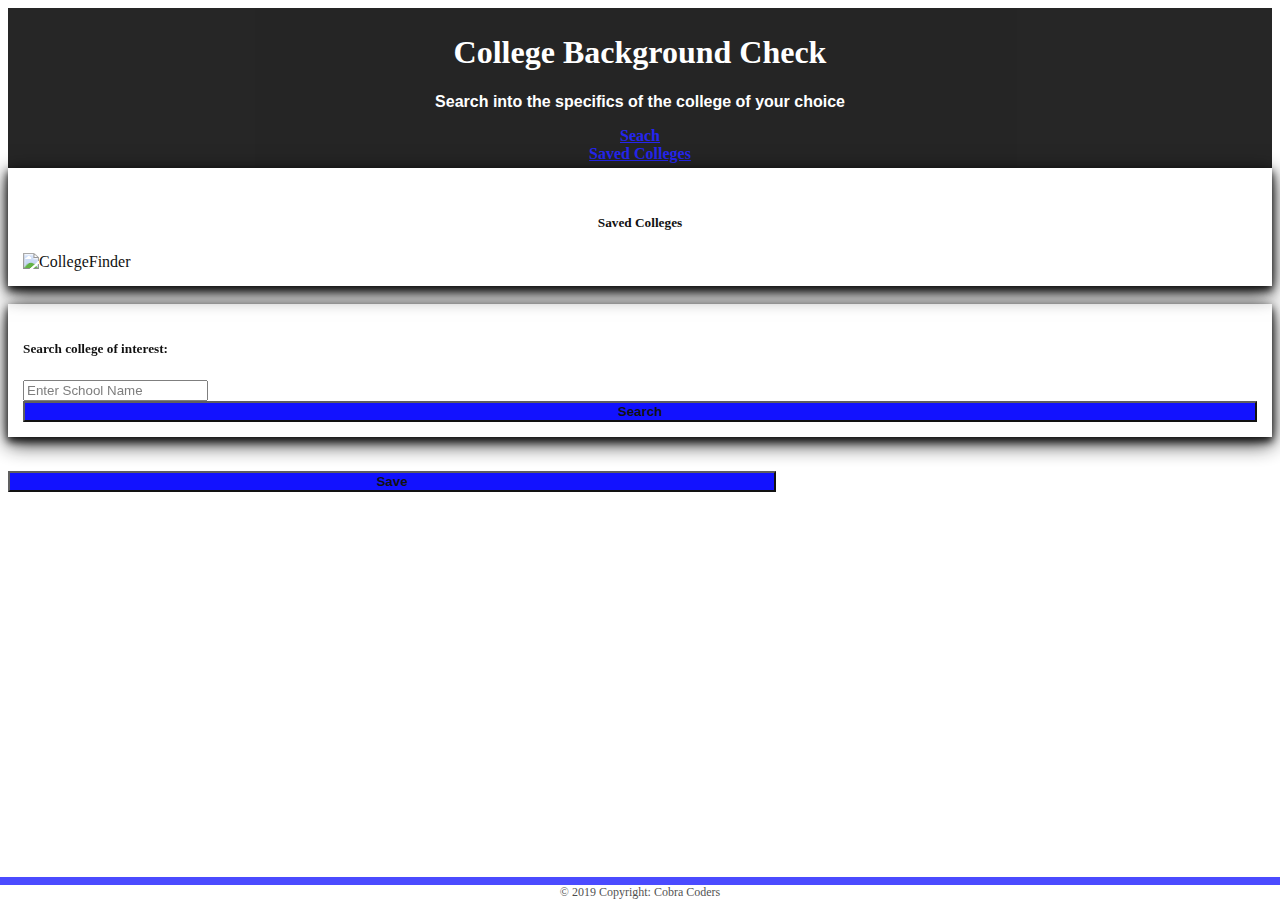
==== index.html @ 69a96e77 "working website" ====
<!DOCTYPE html>
<html>

<head>
    <meta charset="utf-8" />
    <meta http-equiv="X-UA-Compatible" content="IE=edge">
    <title>College Finder</title>
    <meta name="viewport" content="width=device-width, initial-scale=1">
    <link rel="stylesheet" href="https://stackpath.bootstrapcdn.com/bootstrap/4.2.1/css/bootstrap.min.css" integrity="sha384-GJzZqFGwb1QTTN6wy59ffF1BuGJpLSa9DkKMp0DgiMDm4iYMj70gZWKYbI706tWS" crossorigin="anonymous">
    <link rel="stylesheet" type="text/css" media="screen" href="assets/css/style.css"/>
    <script src="https://cdnjs.cloudflare.com/ajax/libs/jquery/3.3.1/jquery.min.js"></script>
    
    <!-- Firebase Reference -->
    <script src="https://www.gstatic.com/firebasejs/5.8.2/firebase.js"></script>

    <!-- Moment.js Reference -->
    <script src="https://cdnjs.cloudflare.com/ajax/libs/moment.js/2.22.2/moment.min.js"></script>

</head>

<body>
    <div class="jumbotron jumbotron-fluid">
            <h1 class="display-4">College Background Check</h1>
            <p class="lead">Search into the specifics of the college of your choice</p>
            <li><a href="index.html">Seach</a></li>
            <li><a href="favorites.html">Saved Colleges</a></li>

        </div>
    </div>
    <div class="container">
        <div class="row">
            <div class="col-lg-3">
                <div class="card" id="style">
                    <h5 class="card-title">Saved Colleges</h5>
                    <img class="card-img-top" src="assets/css/apps-attractive-beautiful-1462631.jpg" alt="CollegeFinder">
                    <div class="card-body">
                        
                    </div>
                </div>
            </div>
             <br>
            <div class="col-lg-9">
                <div class="card" id="style">
                    <form>
                        <div class="form-group">
                            <h5>Search college of interest:</h5>
                            <input type="text" class="form-control" id="college-name-input" aria-describedby="emailHelp"
                                placeholder="Enter School Name">
                        </div>
                        <button type="submit" id="submit-search" class="btn btn-primary">Search</button>
                    </form>
                </div>
                <br>
                <div class="card" id="" style="width: 48rem;">
                    <p id="collegeName"></p>
                    <p id="location"></p>
                    <p id="tuitionInstate"></p>  
                    <p id="tuitionOutstate"></p>
                    <p id="acceptanceRate"></p>
                    <p id="population"></p>
                    <p id="housing"></p>
                    <p id="jobs"></p>
                    <button class="btn btn-primary float-right" id="add-college-btn">Save</button>
                </div>
            </div>
        </div>
    </div>
    
<footer class="page-footer font-small blue">
    <div class="footer-copyright text-center py-3">© 2019 Copyright: Cobra Coders
    </div>
  </footer>
    <script src="assets/javascript/app.js"></script>

</body>

</html>
---- assets/css/style.css ----
body {
    background-image: url("..//css/pexels-photo-267885.jpeg");
    background-attachment: fixed;
    background-size: 100%;
    background-position: center;
}
/* Sumbit buttons */
.btn-primary {
font-weight: bold;
background-color: blue;
width: 100%;
}

p {
    font-family: Arial, Helvetica, sans-serif;
}
h2 {
    text-align: center;
    font-family: 'Staatliches', cursive;
}
h1 {
    font-family: 'Staatliches', cursive;
}
 
/*jumbotron*/
.jumbotron  {
    text-align: center;
    opacity: .85;
    padding-top: 5px;
    padding-bottom: 5px;
    background-color: black;
    color: white;
    font-weight: bold;
}
.card-title {
    padding-top: 10px;
    text-align: center;
}
#style {
    padding: 15px;
}
.card-body {
    float: left;
    padding: 15px, 15px, 15px, 15px;
}
/* Nav bar size */
.navbar {
height: 20px;
padding-bottom: 10px;
}
.card {
    opacity: .93;
    height: auto;
}
/* added borders to the cards */
#style {
    box-shadow: 0 4px 8px 0 black, 0 6px 20px 0 black;
}
footer {
	text-align: center;
	background-color: white;
	color: black;
	border-top: 8px solid blue;
    font-size: 12px;
    position: absolute; 
    bottom: 0;
    left: 0;
    width: 100%;
    opacity: .70;
}
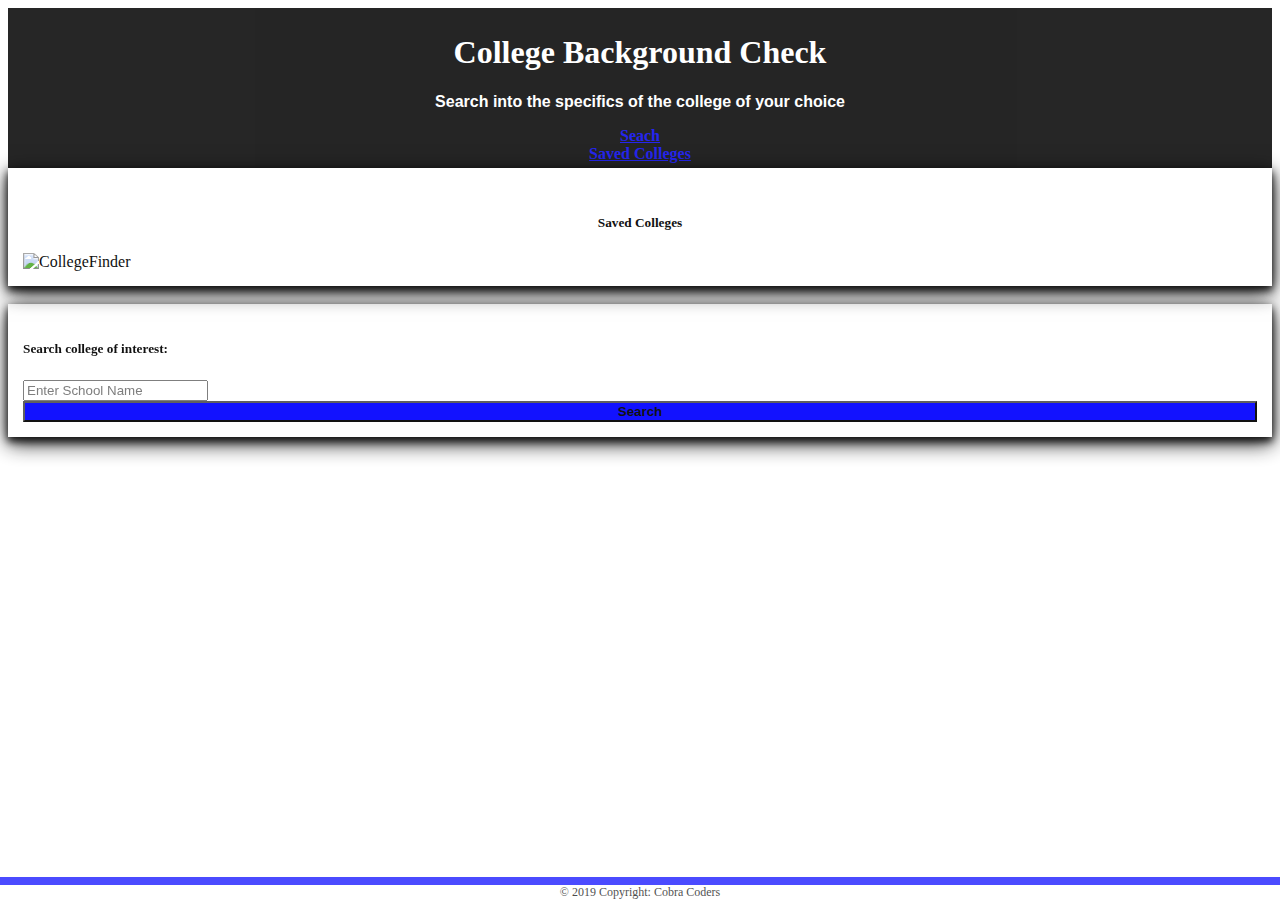
==== commit 73b86ee1: "Merge pull request #21 from scottlehman/scott" ====
--- a/index.html
+++ b/index.html
@@ -51,8 +51,9 @@
                     </form>
                 </div>
                 <br>
-                <div class="card" id="" style="width: 48rem;">
+                <div class="card" id="cardResult" style="width: 48rem;">
                     <p id="collegeName"></p>
+                    <p id="collegeUrl"></p>
                     <p id="location"></p>
                     <p id="tuitionInstate"></p>  
                     <p id="tuitionOutstate"></p>
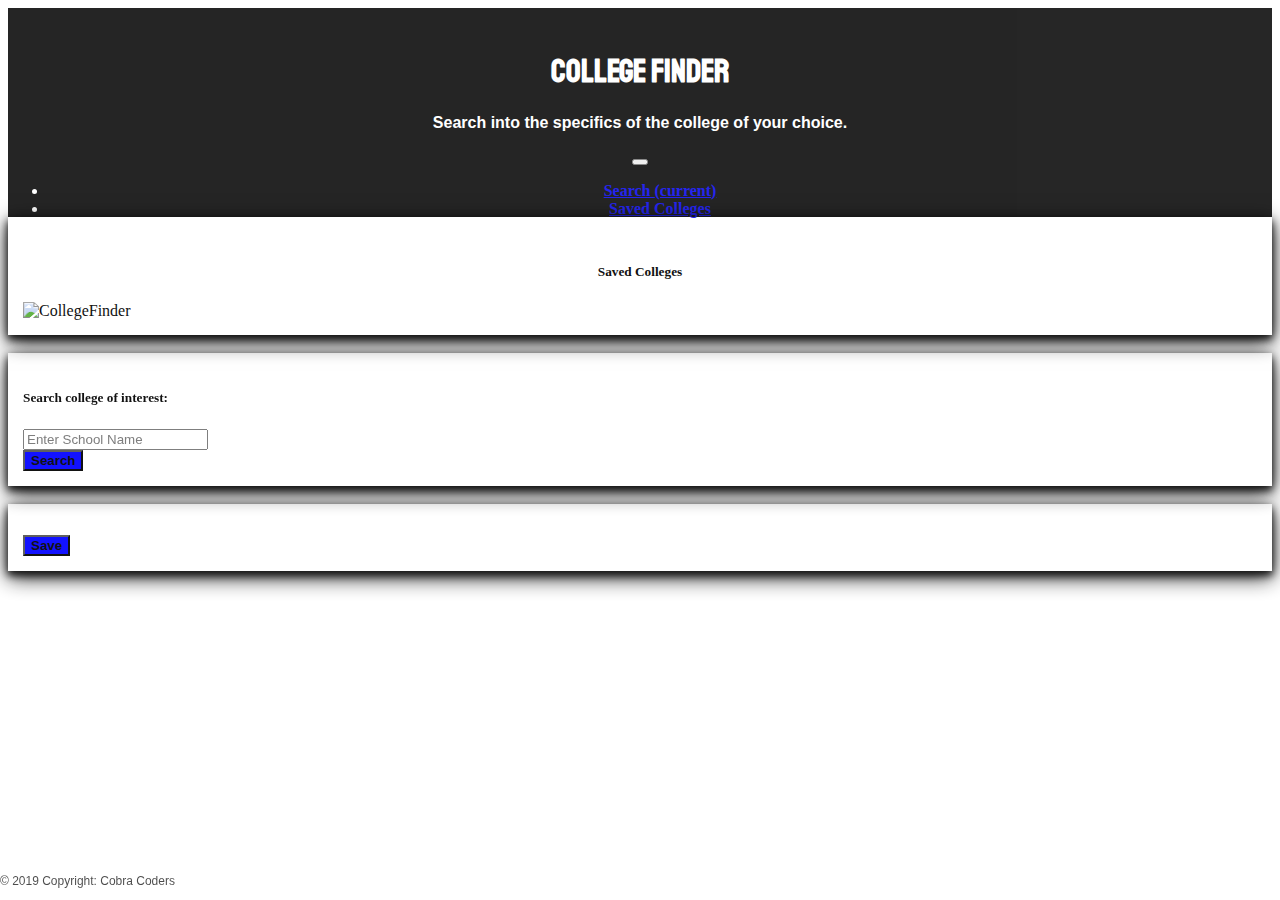
==== commit 75af2f34: "update  style" ====
--- a/index.html
+++ b/index.html
@@ -6,10 +6,12 @@
     <meta http-equiv="X-UA-Compatible" content="IE=edge">
     <title>College Finder</title>
     <meta name="viewport" content="width=device-width, initial-scale=1">
-    <link rel="stylesheet" href="https://stackpath.bootstrapcdn.com/bootstrap/4.2.1/css/bootstrap.min.css" integrity="sha384-GJzZqFGwb1QTTN6wy59ffF1BuGJpLSa9DkKMp0DgiMDm4iYMj70gZWKYbI706tWS" crossorigin="anonymous">
-    <link rel="stylesheet" type="text/css" media="screen" href="assets/css/style.css"/>
+    <link rel="stylesheet" href="https://stackpath.bootstrapcdn.com/bootstrap/4.2.1/css/bootstrap.min.css" integrity="sha384-GJzZqFGwb1QTTN6wy59ffF1BuGJpLSa9DkKMp0DgiMDm4iYMj70gZWKYbI706tWS"
+        crossorigin="anonymous">
+    <link rel="stylesheet" type="text/css" media="screen" href="assets/css/style.css" />
     <script src="https://cdnjs.cloudflare.com/ajax/libs/jquery/3.3.1/jquery.min.js"></script>
-    
+    <link href="https://fonts.googleapis.com/css?family=Montserrat|Staatliches" rel="stylesheet">
+
     <!-- Firebase Reference -->
     <script src="https://www.gstatic.com/firebasejs/5.8.2/firebase.js"></script>
 
@@ -20,12 +22,26 @@
 
 <body>
     <div class="jumbotron jumbotron-fluid">
-            <h1 class="display-4">College Background Check</h1>
-            <p class="lead">Search into the specifics of the college of your choice</p>
-            <li><a href="index.html">Seach</a></li>
-            <li><a href="favorites.html">Saved Colleges</a></li>
+        <br>
+        <h1 class="display-4">College Finder</h1>
+        <p class="lead">Search into the specifics of the college of your choice.</p>
+        <nav class="navbar navbar-expand-lg navbar-dark bg-black">
+            <button class="navbar-toggler" type="button" data-toggle="collapse" data-target="navbarText" aria-controls="navbarText"
+                aria-expanded="false" aria-label="Toggle navigation">
+                <span class="navbar-toggler-icon"></span>
+            </button>
+            <div class="collapse navbar-collapse" id="navbarText">
+                <ul class="navbar-nav mr-auto">
+                    <li class="nav-item active">
+                        <a class="nav-link" href="index.html">Search <span class="sr-only">(current)</span></a>
+                    </li>
+                    <li class="nav-item">
+                        <a class="nav-link" href="favorites.html">Saved Colleges</a>
+                    </li>
+                </ul>
+            </div>
+        </nav>
 
-        </div>
     </div>
     <div class="container">
         <div class="row">
@@ -34,11 +50,11 @@
                     <h5 class="card-title">Saved Colleges</h5>
                     <img class="card-img-top" src="assets/css/apps-attractive-beautiful-1462631.jpg" alt="CollegeFinder">
                     <div class="card-body">
-                        
+
                     </div>
                 </div>
             </div>
-             <br>
+            <br>
             <div class="col-lg-9">
                 <div class="card" id="style">
                     <form>
@@ -51,28 +67,35 @@
                     </form>
                 </div>
                 <br>
-                <div class="card" id="cardResult" style="width: 48rem;">
+                <div class="card" id="style">
                     <p id="collegeName"></p>
-                    <p id="collegeUrl"></p>
                     <p id="location"></p>
-                    <p id="tuitionInstate"></p>  
+                    <p id="tuitionInstate"></p>
                     <p id="tuitionOutstate"></p>
                     <p id="acceptanceRate"></p>
                     <p id="population"></p>
                     <p id="housing"></p>
                     <p id="jobs"></p>
-                    <button class="btn btn-primary float-right" id="add-college-btn">Save</button>
+                    <form action="">
+                        <button type="submit" id="submit-search" class="btn btn-primary">Save</button>
+                    </form>
                 </div>
             </div>
         </div>
     </div>
-    
-<footer class="page-footer font-small blue">
-    <div class="footer-copyright text-center py-3">© 2019 Copyright: Cobra Coders
-    </div>
-  </footer>
+
+    <br>
+    <br>
+    <br>
+    <br>
+    <br>
     <script src="assets/javascript/app.js"></script>
 
 </body>
+<footer class="footer font-small blue">
+    <div class="container">
+        <p class="footer-copyright text-center py-3">© 2019 Copyright: Cobra Coders</p>
+    </div>
+</footer>
 
-</html>
+</html>--- a/assets/css/style.css
+++ b/assets/css/style.css
@@ -8,7 +8,6 @@
 .btn-primary {
 font-weight: bold;
 background-color: blue;
-width: 100%;
 }
 
 p {
@@ -36,17 +35,16 @@
     padding-top: 10px;
     text-align: center;
 }
-#style {
-    padding: 15px;
-}
+
 .card-body {
     float: left;
     padding: 15px, 15px, 15px, 15px;
 }
 /* Nav bar size */
-.navbar {
+#navbarText {
 height: 20px;
 padding-bottom: 10px;
+color: white;
 }
 .card {
     opacity: .93;
@@ -55,16 +53,17 @@
 /* added borders to the cards */
 #style {
     box-shadow: 0 4px 8px 0 black, 0 6px 20px 0 black;
+    padding: 15px;
 }
 footer {
-	text-align: center;
-	background-color: white;
-	color: black;
-	border-top: 8px solid blue;
+    text-align: center;
+    background-color: white;
+    color: black;
+    border-top: 8px solid blue;
     font-size: 12px;
-    position: absolute; 
+    position: fixed; 
     bottom: 0;
     left: 0;
     width: 100%;
     opacity: .70;
-}
+}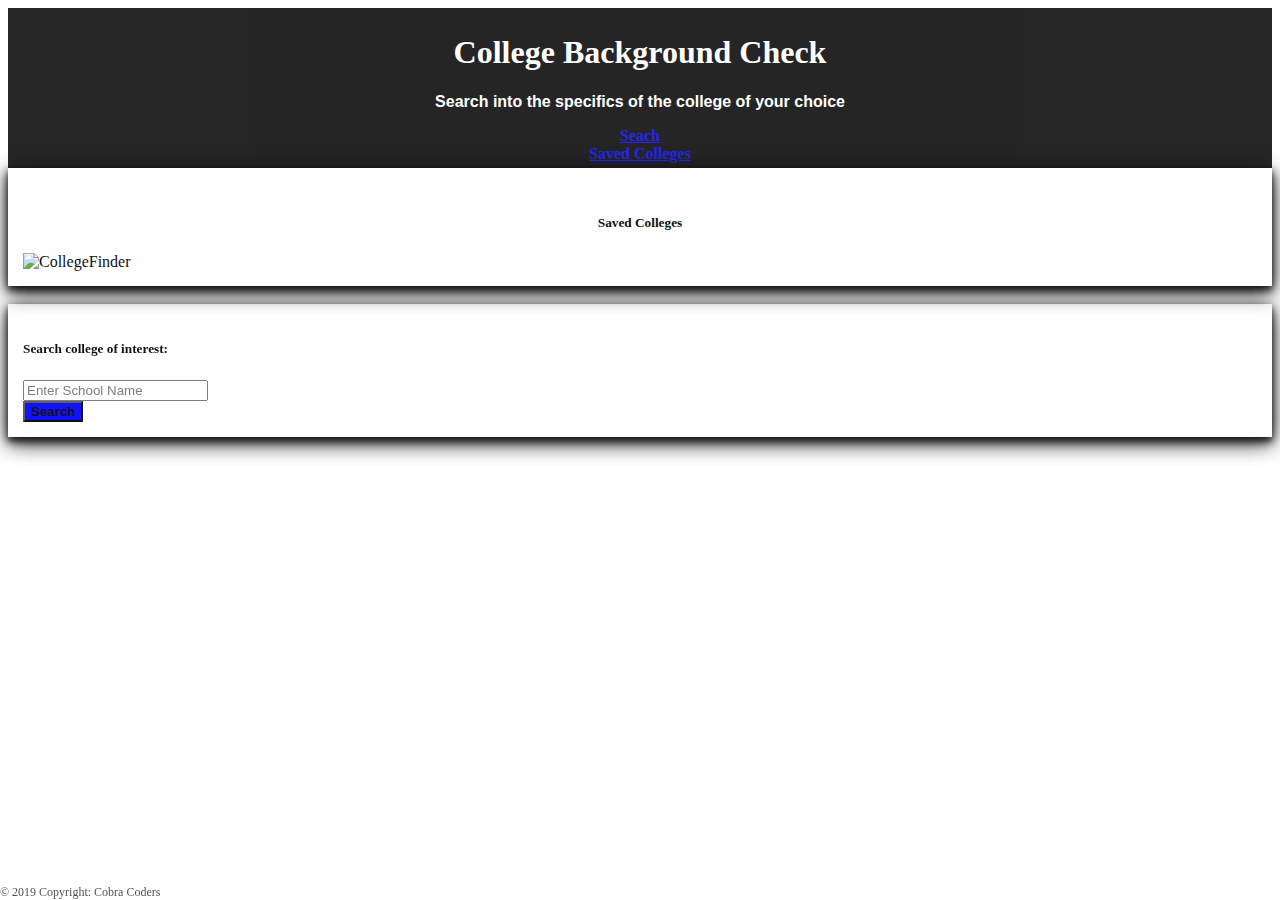
==== commit 00e8bb25: "asdofj" ====
--- a/index.html
+++ b/index.html
@@ -6,12 +6,10 @@
     <meta http-equiv="X-UA-Compatible" content="IE=edge">
     <title>College Finder</title>
     <meta name="viewport" content="width=device-width, initial-scale=1">
-    <link rel="stylesheet" href="https://stackpath.bootstrapcdn.com/bootstrap/4.2.1/css/bootstrap.min.css" integrity="sha384-GJzZqFGwb1QTTN6wy59ffF1BuGJpLSa9DkKMp0DgiMDm4iYMj70gZWKYbI706tWS"
-        crossorigin="anonymous">
-    <link rel="stylesheet" type="text/css" media="screen" href="assets/css/style.css" />
+    <link rel="stylesheet" href="https://stackpath.bootstrapcdn.com/bootstrap/4.2.1/css/bootstrap.min.css" integrity="sha384-GJzZqFGwb1QTTN6wy59ffF1BuGJpLSa9DkKMp0DgiMDm4iYMj70gZWKYbI706tWS" crossorigin="anonymous">
+    <link rel="stylesheet" type="text/css" media="screen" href="assets/css/style.css"/>
     <script src="https://cdnjs.cloudflare.com/ajax/libs/jquery/3.3.1/jquery.min.js"></script>
-    <link href="https://fonts.googleapis.com/css?family=Montserrat|Staatliches" rel="stylesheet">
-
+    
     <!-- Firebase Reference -->
     <script src="https://www.gstatic.com/firebasejs/5.8.2/firebase.js"></script>
 
@@ -22,26 +20,12 @@
 
 <body>
     <div class="jumbotron jumbotron-fluid">
-        <br>
-        <h1 class="display-4">College Finder</h1>
-        <p class="lead">Search into the specifics of the college of your choice.</p>
-        <nav class="navbar navbar-expand-lg navbar-dark bg-black">
-            <button class="navbar-toggler" type="button" data-toggle="collapse" data-target="navbarText" aria-controls="navbarText"
-                aria-expanded="false" aria-label="Toggle navigation">
-                <span class="navbar-toggler-icon"></span>
-            </button>
-            <div class="collapse navbar-collapse" id="navbarText">
-                <ul class="navbar-nav mr-auto">
-                    <li class="nav-item active">
-                        <a class="nav-link" href="index.html">Search <span class="sr-only">(current)</span></a>
-                    </li>
-                    <li class="nav-item">
-                        <a class="nav-link" href="favorites.html">Saved Colleges</a>
-                    </li>
-                </ul>
-            </div>
-        </nav>
+            <h1 class="display-4">College Background Check</h1>
+            <p class="lead">Search into the specifics of the college of your choice</p>
+            <li><a href="index.html">Seach</a></li>
+            <li><a href="favorites.html">Saved Colleges</a></li>
 
+        </div>
     </div>
     <div class="container">
         <div class="row">
@@ -50,11 +34,10 @@
                     <h5 class="card-title">Saved Colleges</h5>
                     <img class="card-img-top" src="assets/css/apps-attractive-beautiful-1462631.jpg" alt="CollegeFinder">
                     <div class="card-body">
-
                     </div>
                 </div>
             </div>
-            <br>
+             <br>
             <div class="col-lg-9">
                 <div class="card" id="style">
                     <form>
@@ -67,35 +50,28 @@
                     </form>
                 </div>
                 <br>
-                <div class="card" id="style">
+                <div class="card" id="cardResult" style="width: 48rem;">
                     <p id="collegeName"></p>
+                    <p id="collegeUrl"></p>
                     <p id="location"></p>
-                    <p id="tuitionInstate"></p>
+                    <p id="tuitionInstate"></p>  
                     <p id="tuitionOutstate"></p>
                     <p id="acceptanceRate"></p>
                     <p id="population"></p>
                     <p id="housing"></p>
                     <p id="jobs"></p>
-                    <form action="">
-                        <button type="submit" id="submit-search" class="btn btn-primary">Save</button>
-                    </form>
+                    <button class="btn btn-primary float-right" id="add-college-btn">Save</button>
                 </div>
             </div>
         </div>
     </div>
-
-    <br>
-    <br>
-    <br>
-    <br>
-    <br>
+    
+<footer class="page-footer font-small blue">
+    <div class="footer-copyright text-center py-3">© 2019 Copyright: Cobra Coders
+    </div>
+  </footer>
     <script src="assets/javascript/app.js"></script>
 
 </body>
-<footer class="footer font-small blue">
-    <div class="container">
-        <p class="footer-copyright text-center py-3">© 2019 Copyright: Cobra Coders</p>
-    </div>
-</footer>
 
-</html>+</html>
--- a/assets/css/style.css
+++ b/assets/css/style.css
@@ -66,4 +66,4 @@
     left: 0;
     width: 100%;
     opacity: .70;
-}+}
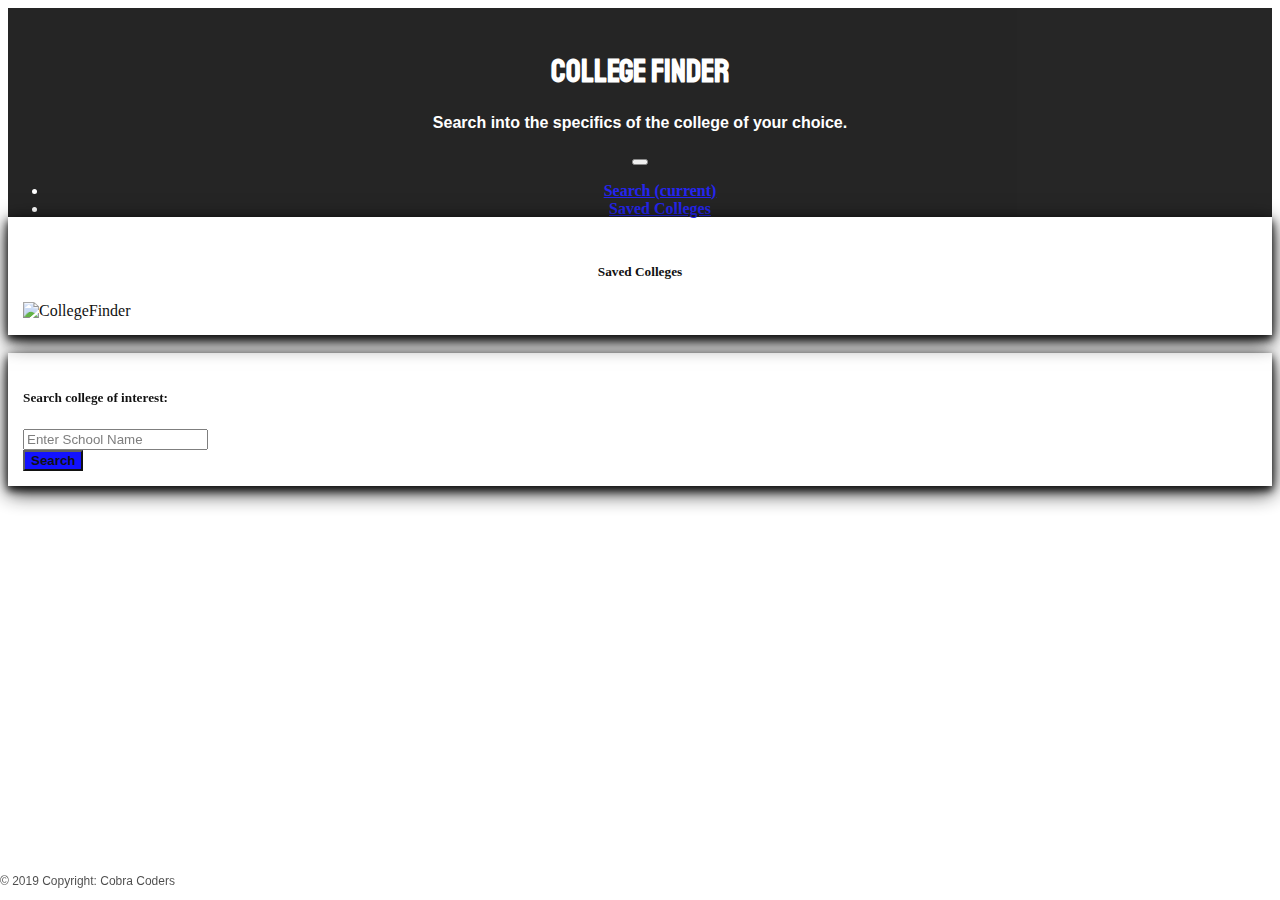
==== commit 40adfa9e: "Merge pull request #27 from scottlehman/scott" ====
--- a/index.html
+++ b/index.html
@@ -9,6 +9,7 @@
     <link rel="stylesheet" href="https://stackpath.bootstrapcdn.com/bootstrap/4.2.1/css/bootstrap.min.css" integrity="sha384-GJzZqFGwb1QTTN6wy59ffF1BuGJpLSa9DkKMp0DgiMDm4iYMj70gZWKYbI706tWS" crossorigin="anonymous">
     <link rel="stylesheet" type="text/css" media="screen" href="assets/css/style.css"/>
     <script src="https://cdnjs.cloudflare.com/ajax/libs/jquery/3.3.1/jquery.min.js"></script>
+    <link href="https://fonts.googleapis.com/css?family=Montserrat|Staatliches" rel="stylesheet">
     
     <!-- Firebase Reference -->
     <script src="https://www.gstatic.com/firebasejs/5.8.2/firebase.js"></script>
@@ -20,13 +21,26 @@
 
 <body>
     <div class="jumbotron jumbotron-fluid">
-            <h1 class="display-4">College Background Check</h1>
-            <p class="lead">Search into the specifics of the college of your choice</p>
-            <li><a href="index.html">Seach</a></li>
-            <li><a href="favorites.html">Saved Colleges</a></li>
 
+        <br>
+            <h1 class="display-4">College Finder</h1>
+            <p class="lead">Search into the specifics of the college of your choice.</p>
+            <nav class="navbar navbar-expand-lg navbar-dark bg-black">
+                <button class="navbar-toggler" type="button" data-toggle="collapse" data-target="navbarText" aria-controls="navbarText" aria-expanded="false" aria-label="Toggle navigation">
+                  <span class="navbar-toggler-icon"></span>
+                </button>
+                <div class="collapse navbar-collapse" id="navbarText">
+                  <ul class="navbar-nav mr-auto">
+                    <li class="nav-item active">
+                      <a class="nav-link" href="index.html">Search <span class="sr-only">(current)</span></a>
+                    </li>
+                    <li class="nav-item">
+                      <a class="nav-link" href="favorites.html">Saved Colleges</a>
+                    </li>
+                  </ul>
+                </div>
+              </nav>
         </div>
-    </div>
     <div class="container">
         <div class="row">
             <div class="col-lg-3">
@@ -50,7 +64,9 @@
                     </form>
                 </div>
                 <br>
-                <div class="card" id="cardResult" style="width: 48rem;">
+
+                <div class="card" id="cardResult">
+
                     <p id="collegeName"></p>
                     <p id="collegeUrl"></p>
                     <p id="location"></p>
@@ -60,18 +76,27 @@
                     <p id="population"></p>
                     <p id="housing"></p>
                     <p id="jobs"></p>
-                    <button class="btn btn-primary float-right" id="add-college-btn">Save</button>
+
+                    <form action="">
+                    <button type="submit" id="submit-search" class="btn btn-primary">Save</button>
+                    </form>
+
                 </div>
             </div>
         </div>
     </div>
     
-<footer class="page-footer font-small blue">
-    <div class="footer-copyright text-center py-3">© 2019 Copyright: Cobra Coders
-    </div>
-  </footer>
+    <br>
+    <br>
+    <br>
+    <br>
+    <br>
     <script src="assets/javascript/app.js"></script>
 
 </body>
-
-</html>
+<footer class="footer font-small blue">
+    <div class="container">
+    <p class= "footer-copyright text-center py-3">© 2019 Copyright: Cobra Coders</p>
+    </div>
+  </footer>
+</html>